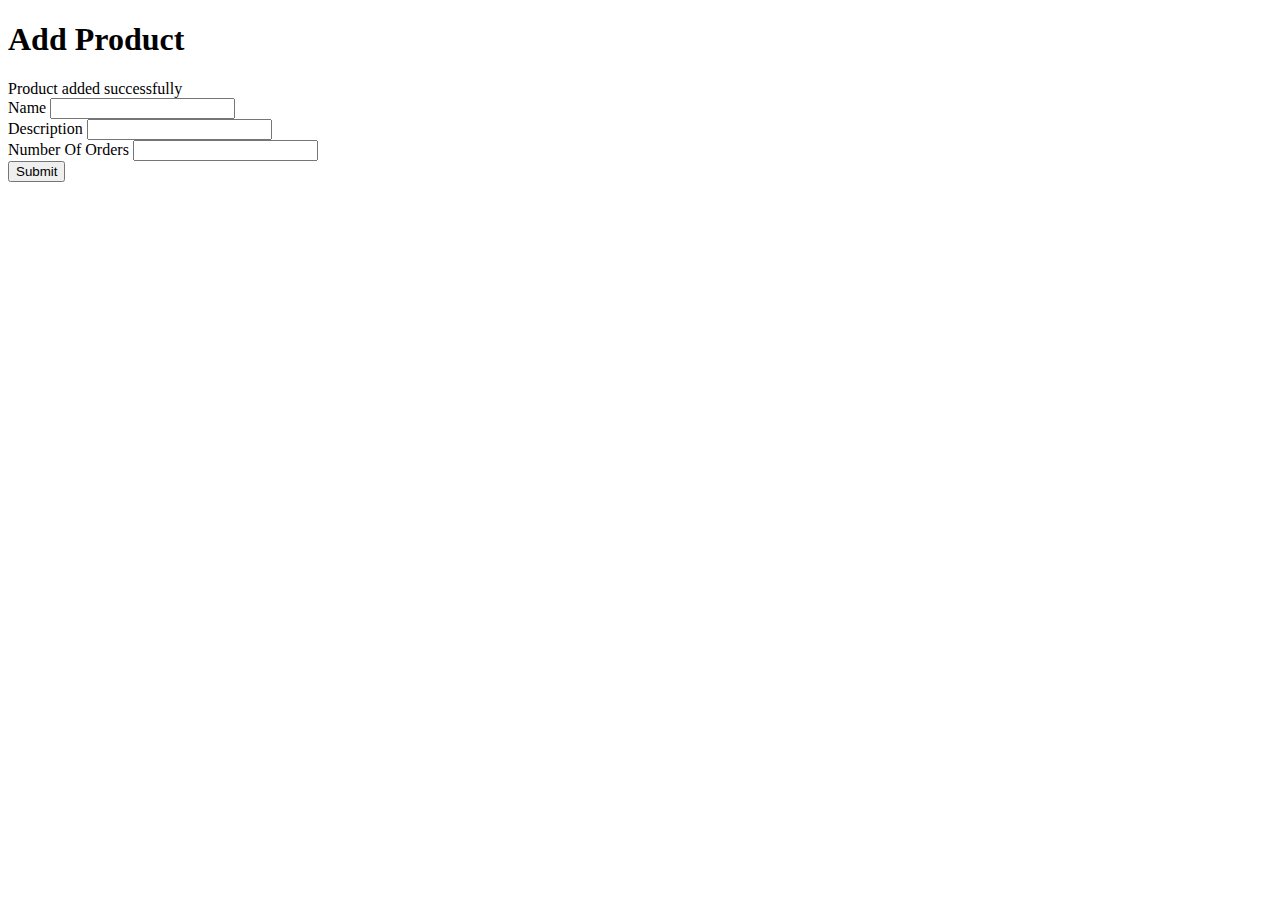
==== src/main/resources/templates/add-product.html @ 912de2ef "first-commit" ====
<!DOCTYPE html>
<html lang="en">
<head>
    <meta charset="UTF-8">
    <meta http-equiv="X-UA-Compatible" content="IE=edge">
    <meta name="viewport" content="width=device-width, initial-scale=1.0">
    <!-- CSS only -->
<link href="https://cdn.jsdelivr.net/npm/bootstrap@5.2.3/dist/css/bootstrap.min.css" rel="stylesheet" integrity="sha384-rbsA2VBKQhggwzxH7pPCaAqO46MgnOM80zW1RWuH61DGLwZJEdK2Kadq2F9CUG65" crossorigin="anonymous">
<link href="/css/styles.css" th:href="@{/css/styles.css}" rel="stylesheet" />
<title>Add Product</title>
</head>
<body>
    <div class="container-fluid main">
        <div class="header"><h1>Add Product</h1></div>
        <div class="form">
            <form th:action="@{/api/product/add}" method="post" th:object="${product}">
            <div th:if="${param.success}">
						<div class="alert alert-info">Product added successfully</div>
					</div>
                <div class="mb-3">
                    <label for="firstName" class="form-label">Name</label>
                    <input type="text" class="form-control" id="name" name="name" th:field="*{name}" >
                  </div>
                <div class="mb-3">
                  <label for="email" class="form-label">Description</label>
                  <input type="text" class="form-control" id="description" name="description" th:field="*{description}">
                </div>
                <div class="mb-3">
                  <label for="exampleInputPassword1" class="form-label">Number Of Orders</label>
                  <input type="number" class="form-control" id="orders" name="password" th:field="*{orders}">
                </div>
                <button type="submit" class="btn btn-primary">Submit</button>
              </form>
        </div>
    
    </div>
    <!-- JavaScript Bundle with Popper -->
<script src="https://cdn.jsdelivr.net/npm/bootstrap@5.2.3/dist/js/bootstrap.bundle.min.js" integrity="sha384-kenU1KFdBIe4zVF0s0G1M5b4hcpxyD9F7jL+jjXkk+Q2h455rYXK/7HAuoJl+0I4" crossorigin="anonymous"></script>
</body>
</html>
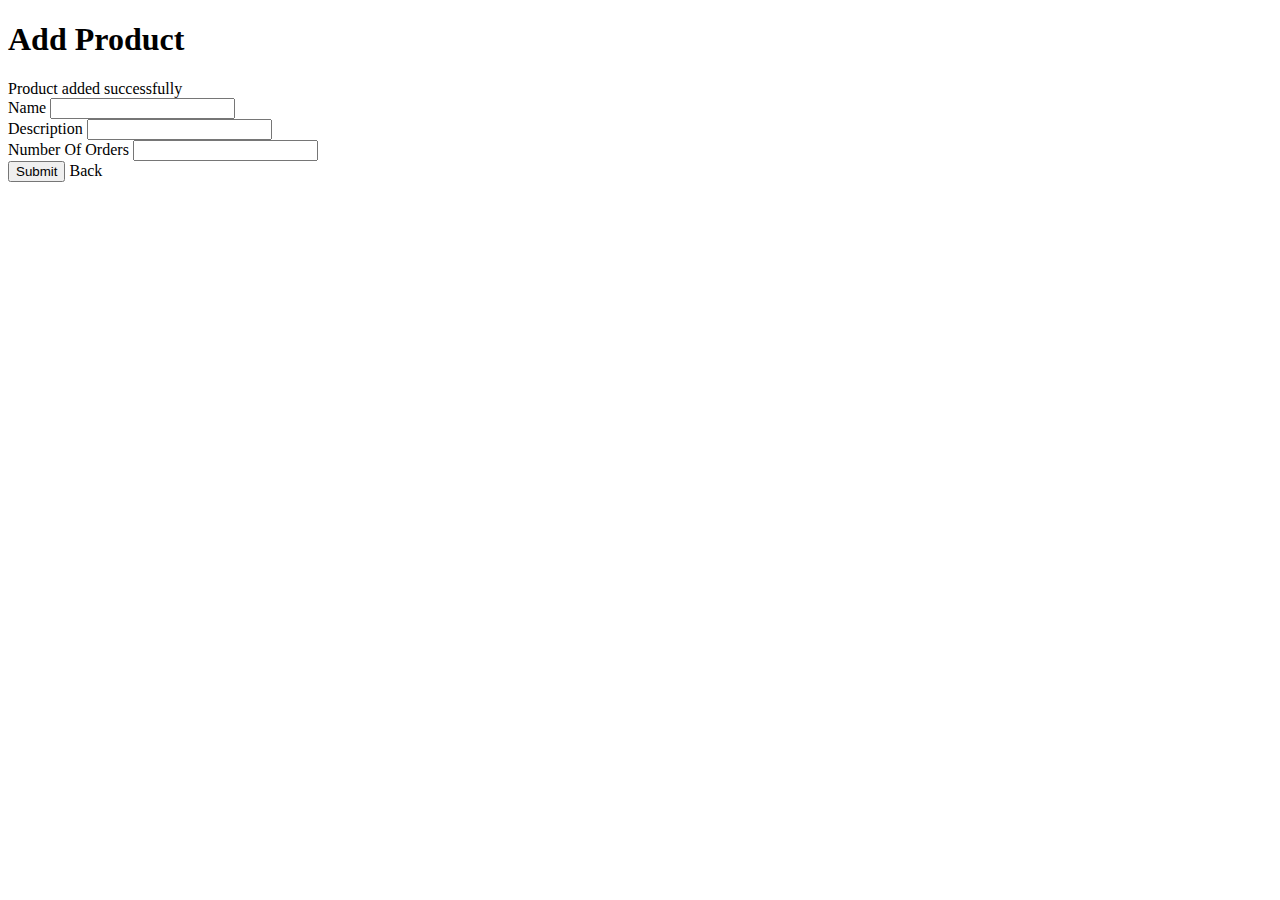
==== commit 17a5f808: "username population on home page and some style enhancement" ====
--- a/src/main/resources/templates/add-product.html
+++ b/src/main/resources/templates/add-product.html
@@ -29,7 +29,10 @@
                   <label for="exampleInputPassword1" class="form-label">Number Of Orders</label>
                   <input type="number" class="form-control" id="orders" name="password" th:field="*{orders}">
                 </div>
+                <div class="btn-container">
                 <button type="submit" class="btn btn-primary">Submit</button>
+                <a th:href="@{/}" class="btn btn-primary">Back</a>
+                </div>
               </form>
         </div>
     
